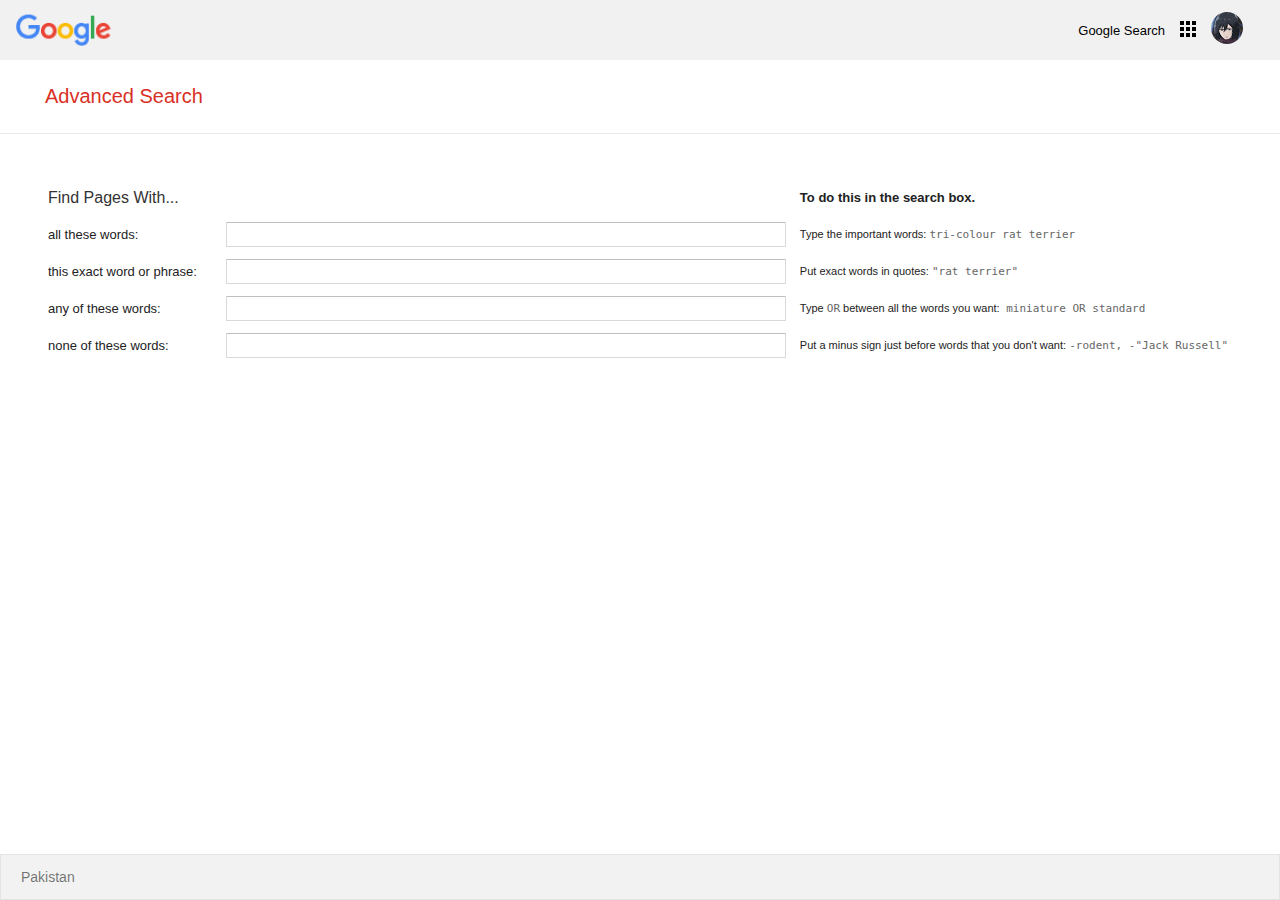
==== google_advanced.html @ a46998f7 "init repo" ====
<!DOCTYPE html>
<html lang="en">
    <head>
        <link rel="stylesheet" href="g_advanced.css">
        <title>Google Advanced Search</title>
    
    </head>

    <body>
        <nav class="navbar">
        <span class="logo"></span>
        <div class="user-bar">
            <ul>
                <li><a href="index.html">Google Search</a></li>
                <li><a href="#" class="goo"></a></li>
                <li><img src="user.jpg" alt="user dp"></li>

            </ul>
        </div>
    </nav>
    <label class="tagline">Advanced Search</label>
    <div class="line"></div>
        
    
        <form action="/search" name="f" method="GET">
            <table>
                <tr>
                  <th></th>
                  <th></th>
                  <th></th>
                </tr>
                <tr>
                  <td class="odd-first">Find Pages With...</td>
                  <td></td>
                  <td class="odd-two">To do this in the search box.</td>
                </tr>
                <tr>
                    <td>all these words:</td>
                    <td><input type="text" class="text"></td>
                    <td class="left-text">Type the important words: <span class="code">tri-colour rat terrier</span></td>
                  </tr>
                  <tr>
                    <td>this exact word or phrase:</td>
                    <td><input type="text" class="text"></td>
                    <td class="left-text">Put exact words in quotes: <span class="code">"rat terrier"</span></td>
                  </tr>
                  <tr>
                    <td>any of these words:</td>
                    <td><input type="text" class="text"></td>
                    <td class="left-text">Type <span class="code">OR</span> between all the words you want:<span class="code"> miniature OR standard</span></td>
                  </tr>
                  <tr>
                    <td>none of these words:</td>
                    <td><input type="text" class="text"></td>
                    <td class="left-text">Put a minus sign just before words that you don't want: <span class="code">-rodent, -"Jack Russell"</span></td>
                  </tr>
                  
                </table>   
        </form>
       

        <footer>
            <div class="foo">Pakistan</div>
        </footer>
        
    </body>
</html>
---- g_advanced.css ----
body,html {
   
    margin: 0;
    padding: 0;
    height: 100%;
}
* {
    box-sizing: border-box;
}
        

body {
            font-family: arial, sans-serif;
            overflow: hidden;
           
        }

        .navbar {
            display: flex;
            background: #f1f1f1;
            align-items: center;
            justify-content: space-between;

        }

        .navbar .logo {
            background-image: url(sprite.png);
            -webkit-background-size: 528px 68px; 
            background-size: 549px 71px;
            height: 43px;
            width: 103px;
            display: block;
            background-position: 1px 39px;
            margin-left: 15px;
        }

        /* user-bar  */
        .goo {
            width: 26px;
            height:30px;
            display: inline-block;
            background: url('sprite.png');
            background-position: -662px -37px;
         
        }

        ul {
            display: flex;
            align-items: center;
            justify-content: flex-end;
            margin: 12px;
            
        }

        li {
            list-style: none;
            margin-left: 10px;
        }

        li a {
            text-decoration: none;
            color: inherit;
            font-size: 13px;
        }

        li img {
            border-radius: 50%;
            margin-right: 25px;
        }

        /* user bar ends here */

      
        /* content styling */
      
        .tagline {
            color: #d93025;
            font-size: 20px;
            margin: 25px 45px;
            display: block;
        }

        .line {
            border-bottom: 1px solid #ebebeb;
        }
        .container {
            display: flex;
            flex-direction: column;
            align-items: center;
            justify-content: center;
            margin-top: 130px;
        
        }

       
        form {
           
        }

        table {
            margin-left: 45px;
            margin-top: 40px;
            /* border-collapse: collapse; */
            font-size: 12px;
            font-family: arial,sans-serif;

        }

        table tr {
            padding: 100px;
            vertical-alignment: center;
            color: #222222;
            font-size: 13px;

        }
        

        .odd-first {
            font-size: 16px;
            color: #333333;
        }

        .odd-two {
            font-weight: bold;
            font-size: 13px;
        }

        .left-text {
            font-size: 11px;
    
        }

        td {
            height: 35px;
        }

        tr input {
            border-radius: 1px;
            border: 1px solid #d9d9d9;
            border-top: 1px solid #c0c0c0;
            height: 25px;
            padding: 1px 8px;
            width: 560px;
            margin-right: 10px;
            margin-left: 25px;
        }

        tr input:focus {
            box-shadow: inset 0 1px 2px rgba(0,0,0,0.3);
            border: 1px solid #4d90fe;
            outline: none;  
        }

        .code {
            color: #666;
            font-family: monospace;
            font-size: 11px;
            white-space: pre;
        }


        

        

        .foo {
            position: absolute;
            bottom: 0;
            
            width: 100%;
            padding: 2px 20px;
            color: rgba(0, 0, 0, .54);
            display: block;
            font-size: 14px;
            background-color: #f2f2f2;
            line-height: 40px;
            border: 1px solid #e4e4e4;
            
        }
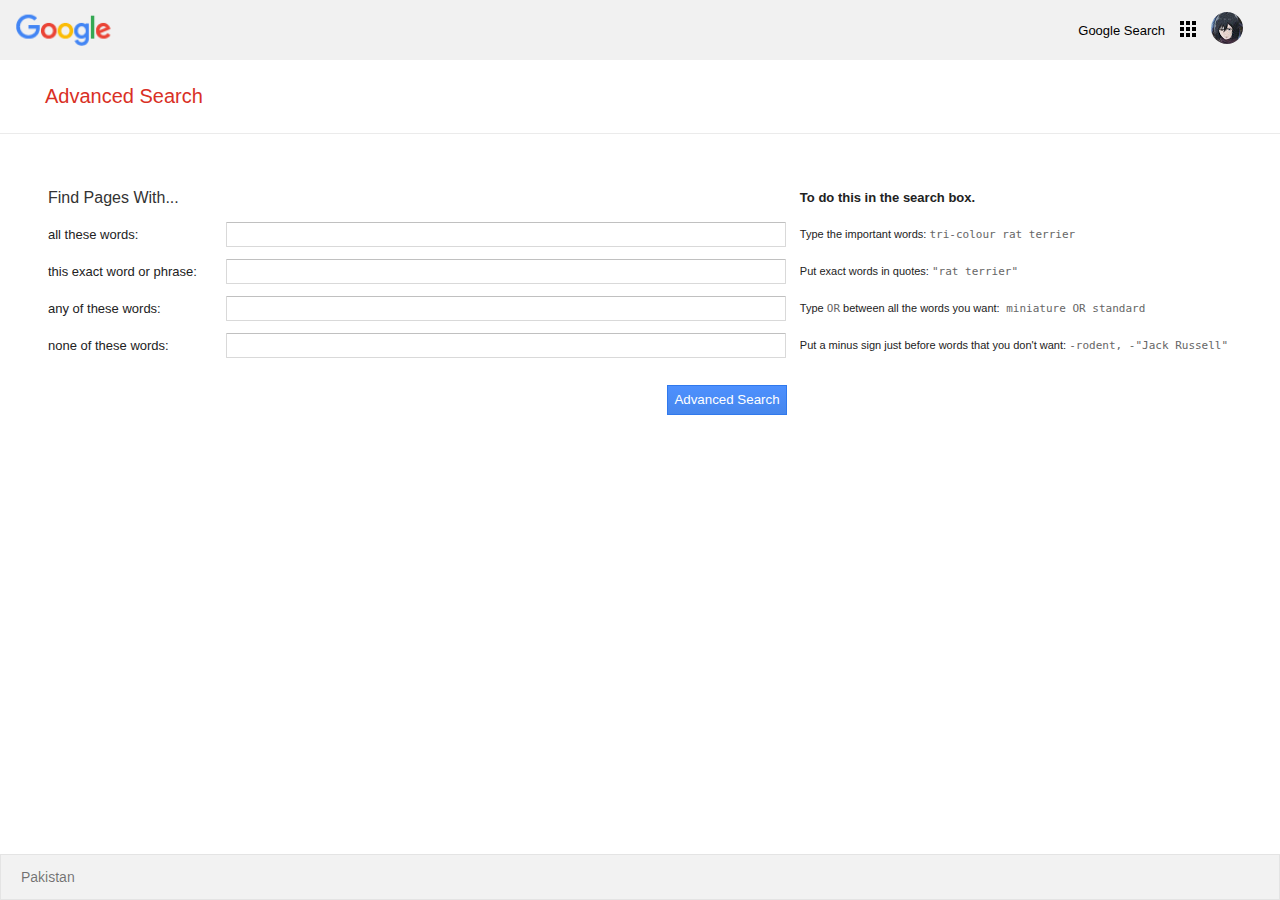
==== commit 988c4ce6: "finished advanced page - im feeling still not working" ====
--- a/google_advanced.html
+++ b/google_advanced.html
@@ -22,7 +22,7 @@
     <div class="line"></div>
         
     
-        <form action="/search" name="f" method="GET">
+        <form action="https://www.google.com/search" name="f" method="GET">
             <table>
                 <tr>
                   <th></th>
@@ -36,26 +36,28 @@
                 </tr>
                 <tr>
                     <td>all these words:</td>
-                    <td><input type="text" class="text"></td>
+                    <td><input type="text" class="text" name="as_q"></td>
                     <td class="left-text">Type the important words: <span class="code">tri-colour rat terrier</span></td>
                   </tr>
                   <tr>
                     <td>this exact word or phrase:</td>
-                    <td><input type="text" class="text"></td>
+                    <td><input type="text" class="text" name="as_epq"></td>
                     <td class="left-text">Put exact words in quotes: <span class="code">"rat terrier"</span></td>
                   </tr>
                   <tr>
                     <td>any of these words:</td>
-                    <td><input type="text" class="text"></td>
+                    <td><input type="text" class="text" name="as_oq"></td>
                     <td class="left-text">Type <span class="code">OR</span> between all the words you want:<span class="code"> miniature OR standard</span></td>
                   </tr>
                   <tr>
                     <td>none of these words:</td>
-                    <td><input type="text" class="text"></td>
+                    <td><input type="text" class="text" name="as_eq"></td>
                     <td class="left-text">Put a minus sign just before words that you don't want: <span class="code">-rodent, -"Jack Russell"</span></td>
                   </tr>
                   
-                </table>   
+                </table>  
+                <input id="CIGjud" name="tbs" type="hidden" value="">
+                <input class="jfk-button jfk-button-action dUBGpe" style="-webkit-user-select:none;user-select:none;line-height:100%;height:30px;min-width:120px" value="Advanced Search" type="submit"> 
         </form>
        
 
--- a/g_advanced.css
+++ b/g_advanced.css
@@ -103,6 +103,7 @@
             /* border-collapse: collapse; */
             font-size: 12px;
             font-family: arial,sans-serif;
+            position: relative;
 
         }
 
@@ -158,6 +159,25 @@
             white-space: pre;
         }
 
+        .jfk-button {
+            position: absolute;
+            left: 667px;
+            margin-top: 20px;
+
+            -webkit-box-shadow: none;
+            -moz-box-shadow: none;
+            box-shadow: none;
+            background-color: #4d90fe;
+            background-image: -webkit-linear-gradient(top,#4d90fe,#4787ed);
+            background-image: -moz-linear-gradient(top,#4d90fe,#4787ed);
+            background-image: -ms-linear-gradient(top,#4d90fe,#4787ed);
+            background-image: -o-linear-gradient(top,#4d90fe,#4787ed);
+            background-image: linear-gradient(top,#4d90fe,#4787ed);
+            border: 1px solid #3079ed;
+            color: #fff;
+
+        }
+
 
         
 
